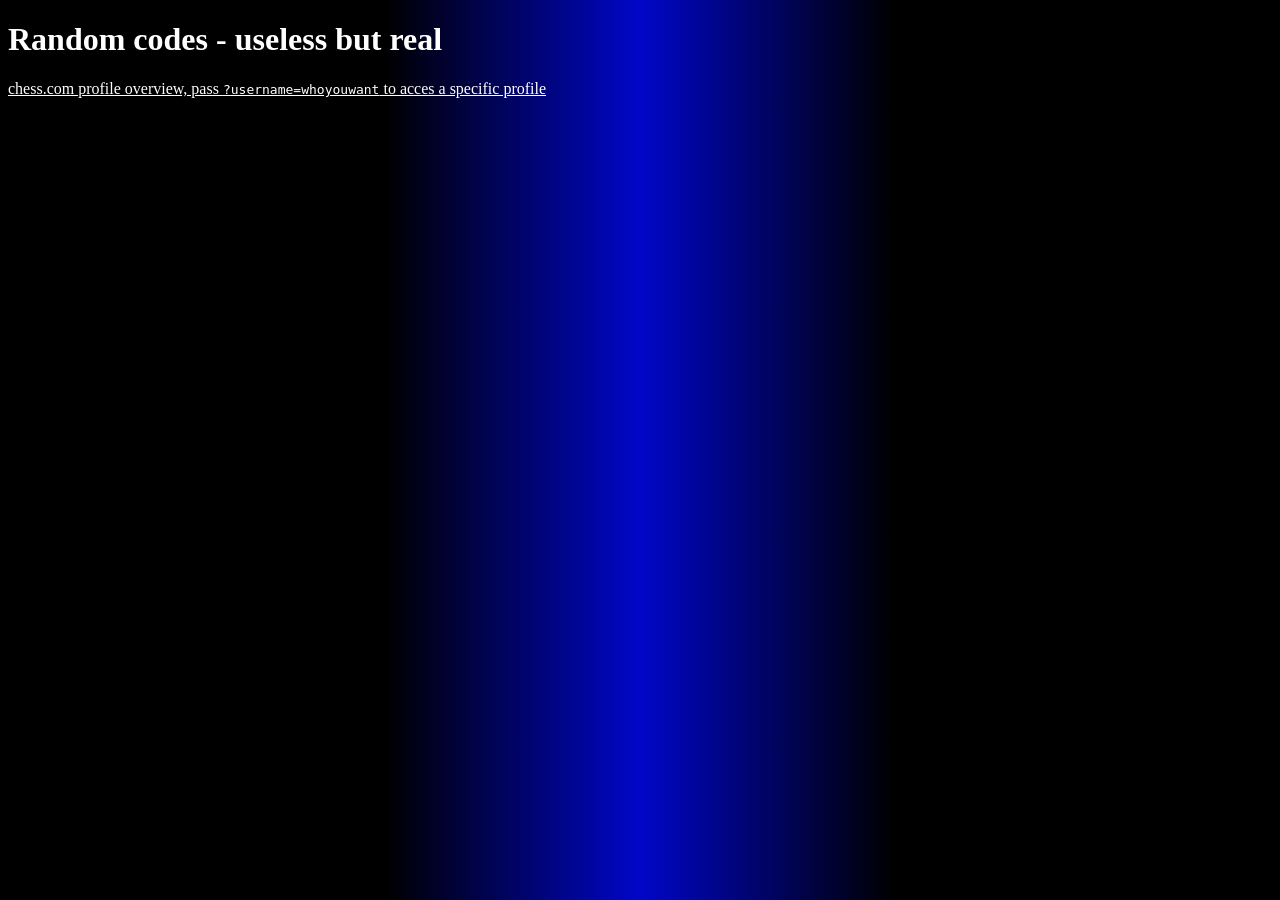
==== index.html @ 4078c6ae "Init commit + add chesscom profile viewer" ====
<!DOCTYPE html>
<html>
	<head>
		<meta charset="utf-8">
		<title>Random codes, to do random things</title>
	</head>
	<body style="color:white; background: #000000;background: linear-gradient(90deg,rgba(0, 0, 0, 1) 0%, rgba(0, 0, 0, 1) 30%, rgba(0, 7, 199, 1) 50%, rgba(0, 0, 0, 1) 70%, rgba(0, 0, 0, 1) 100%);">
		<h1>Random codes - useless but real</h1>
		<nav>
			<a href="./chesscom/" style="color:white;">chess.com profile overview, pass <code>?username=whoyouwant</code> to acces a specific profile</a>
		</nav>
	</body>
</html>
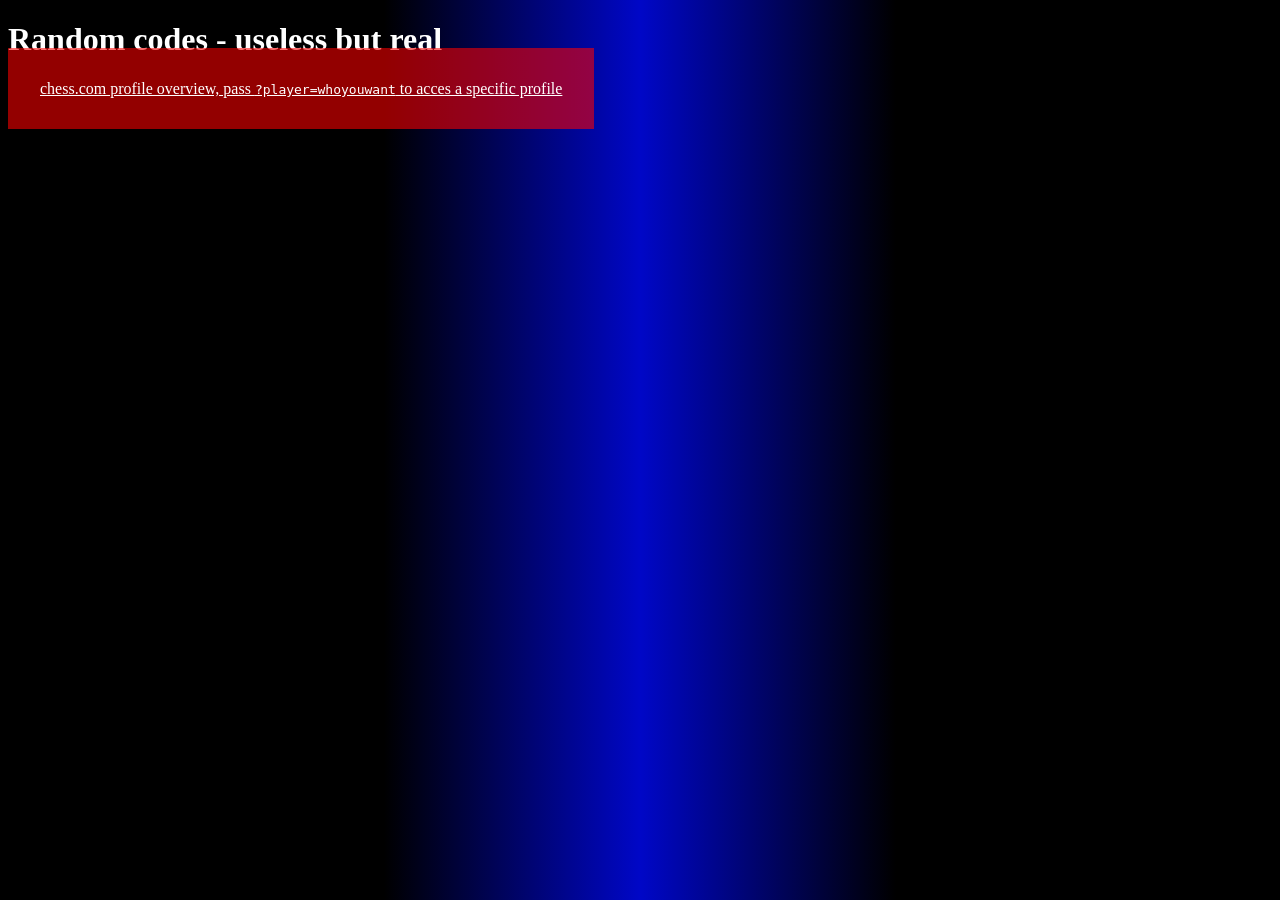
==== commit deac7929: "fix link" ====
--- a/index.html
+++ b/index.html
@@ -7,7 +7,7 @@
 	<body style="color:white; background: #000000;background: linear-gradient(90deg,rgba(0, 0, 0, 1) 0%, rgba(0, 0, 0, 1) 30%, rgba(0, 7, 199, 1) 50%, rgba(0, 0, 0, 1) 70%, rgba(0, 0, 0, 1) 100%);">
 		<h1>Random codes - useless but real</h1>
 		<nav>
-			<a href="./chesscom/" style="color:white;">chess.com profile overview, pass <code>?username=whoyouwant</code> to acces a specific profile</a>
+			<a href="./chesscom/index.html" style="color:white;padding:2rem;background-color: rgba(255, 0, 0, 0.575);">chess.com profile overview, pass <code>?player=whoyouwant</code> to acces a specific profile</a>
 		</nav>
 	</body>
 </html>
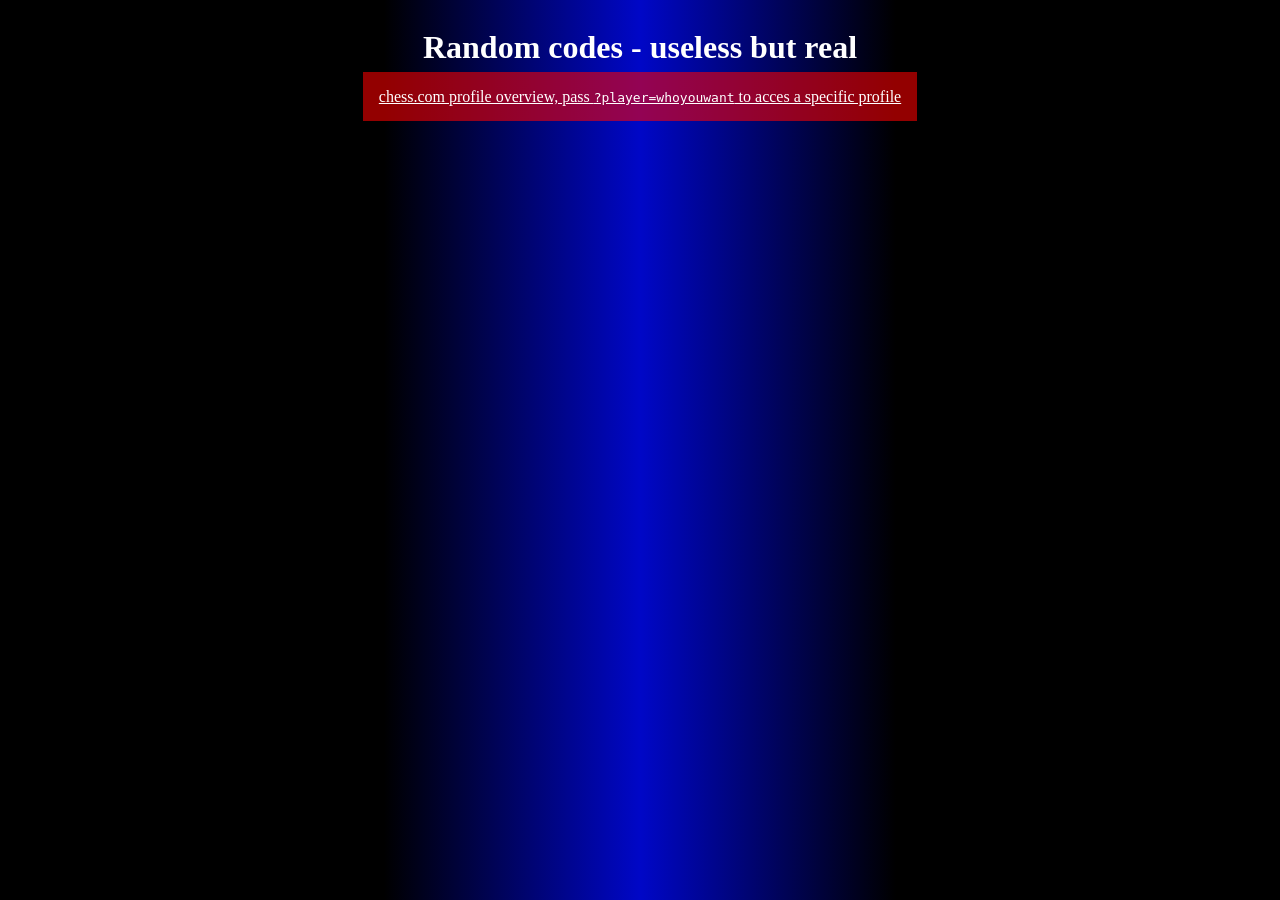
==== commit 96f4e097: "fixed style" ====
--- a/index.html
+++ b/index.html
@@ -4,10 +4,10 @@
 		<meta charset="utf-8">
 		<title>Random codes, to do random things</title>
 	</head>
-	<body style="color:white; background: #000000;background: linear-gradient(90deg,rgba(0, 0, 0, 1) 0%, rgba(0, 0, 0, 1) 30%, rgba(0, 7, 199, 1) 50%, rgba(0, 0, 0, 1) 70%, rgba(0, 0, 0, 1) 100%);">
+	<body style="color:white; background: #000000;background: linear-gradient(90deg,rgba(0, 0, 0, 1) 0%, rgba(0, 0, 0, 1) 30%, rgba(0, 7, 199, 1) 50%, rgba(0, 0, 0, 1) 70%, rgba(0, 0, 0, 1) 100%);display: flex;flex-direction: column; align-items: center;">
 		<h1>Random codes - useless but real</h1>
 		<nav>
-			<a href="./chesscom/index.html" style="color:white;padding:2rem;background-color: rgba(255, 0, 0, 0.575);">chess.com profile overview, pass <code>?player=whoyouwant</code> to acces a specific profile</a>
+			<a href="./chesscom/index.html" style="color:white;padding:1rem;background-color: rgba(255, 0, 0, 0.575);">chess.com profile overview, pass <code>?player=whoyouwant</code> to acces a specific profile</a>
 		</nav>
 	</body>
 </html>
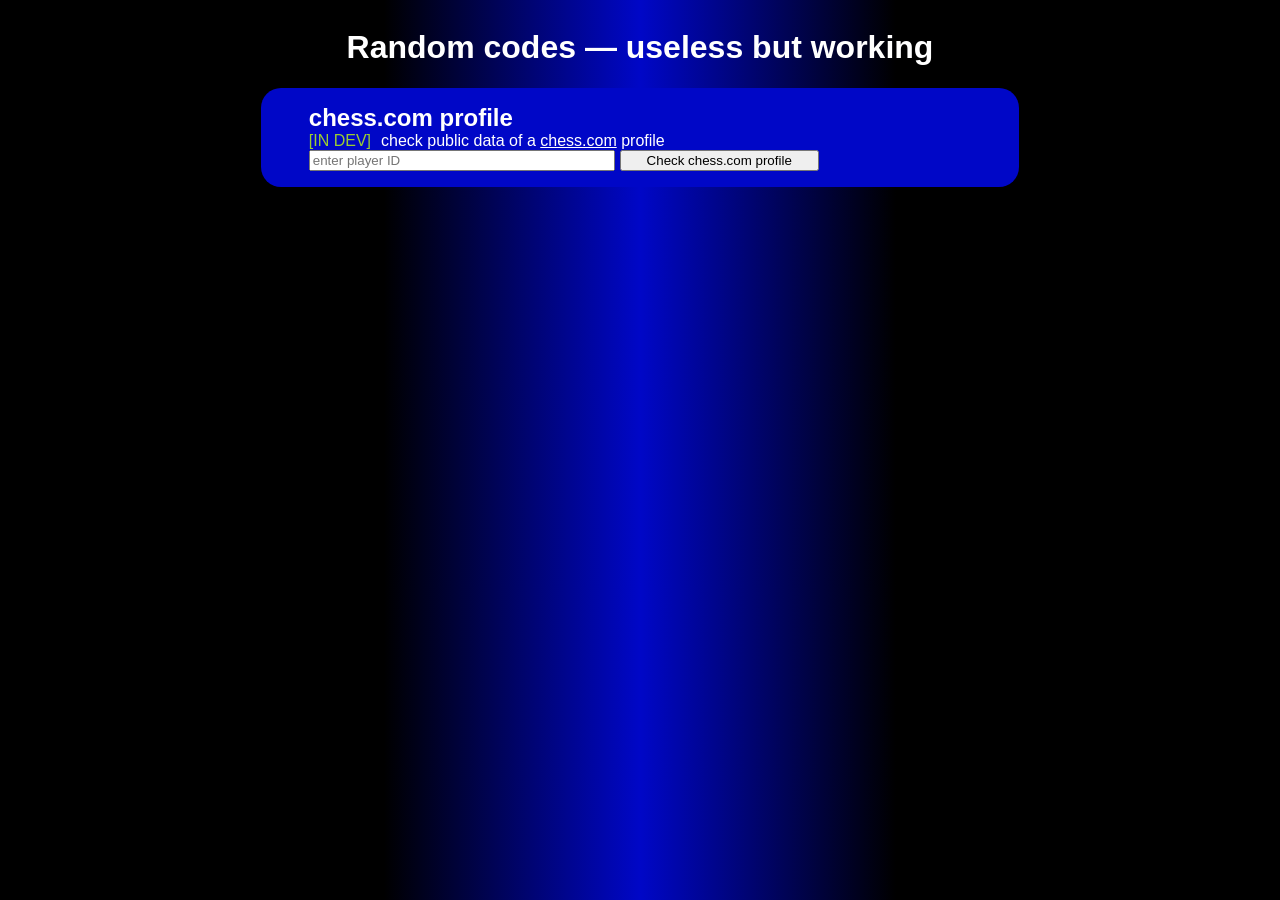
==== commit 759f68bc: "feat: change home page style" ====
--- a/index.html
+++ b/index.html
@@ -1,13 +1,24 @@
 <!DOCTYPE html>
-<html>
+<html style="font-family: Arial, Helvetica, sans-serif;">
 	<head>
 		<meta charset="utf-8">
 		<title>Random codes, to do random things</title>
+		<style>
+			.in-dev::before {
+				content: "[IN DEV]";
+				color: yellowgreen;
+				padding-right: 10px;
+			}
+		</style>
 	</head>
-	<body style="color:white; background: #000000;background: linear-gradient(90deg,rgba(0, 0, 0, 1) 0%, rgba(0, 0, 0, 1) 30%, rgba(0, 7, 199, 1) 50%, rgba(0, 0, 0, 1) 70%, rgba(0, 0, 0, 1) 100%);display: flex;flex-direction: column; align-items: center;">
-		<h1>Random codes - useless but real</h1>
-		<nav>
-			<a href="./chesscom/index.html" style="color:white;padding:1rem;background-color: rgba(255, 0, 0, 0.575);">chess.com profile overview, pass <code>?player=whoyouwant</code> to acces a specific profile</a>
+	<body style="color:white; background: #000000; background: linear-gradient(90deg,rgba(0, 0, 0, 1) 0%, rgba(0, 0, 0, 1) 30%, rgba(0, 7, 199, 1) 50%, rgba(0, 0, 0, 1) 70%, rgba(0, 0, 0, 1) 100%); display: flex; flex-direction: column; align-items: center;">
+		<h1>Random codes — useless but working</h1>
+		<nav style="width: 60%;">
+			<div style="background-color: rgb(0, 7, 199); display: flex; flex-direction: column; padding: 1rem 3rem; border-radius: 20px;">
+				<h2 style="margin: 0;">chess.com profile</h2>
+				<span class="in-dev">check public data of a <a href="https://chess.com" style="color: white;">chess.com</a> profile</span>
+				<div><input id="chesscom" type="text" placeholder="enter player ID" style="margin-right: 5px; width: 45%;"><button onclick="location.href=`./chesscom/index.html?player=${document.getElementById('chesscom').value ?? 'chesscom'}`" style="width: 30%;">Check chess.com profile</button></div>
+			</div>	
 		</nav>
 	</body>
 </html>
